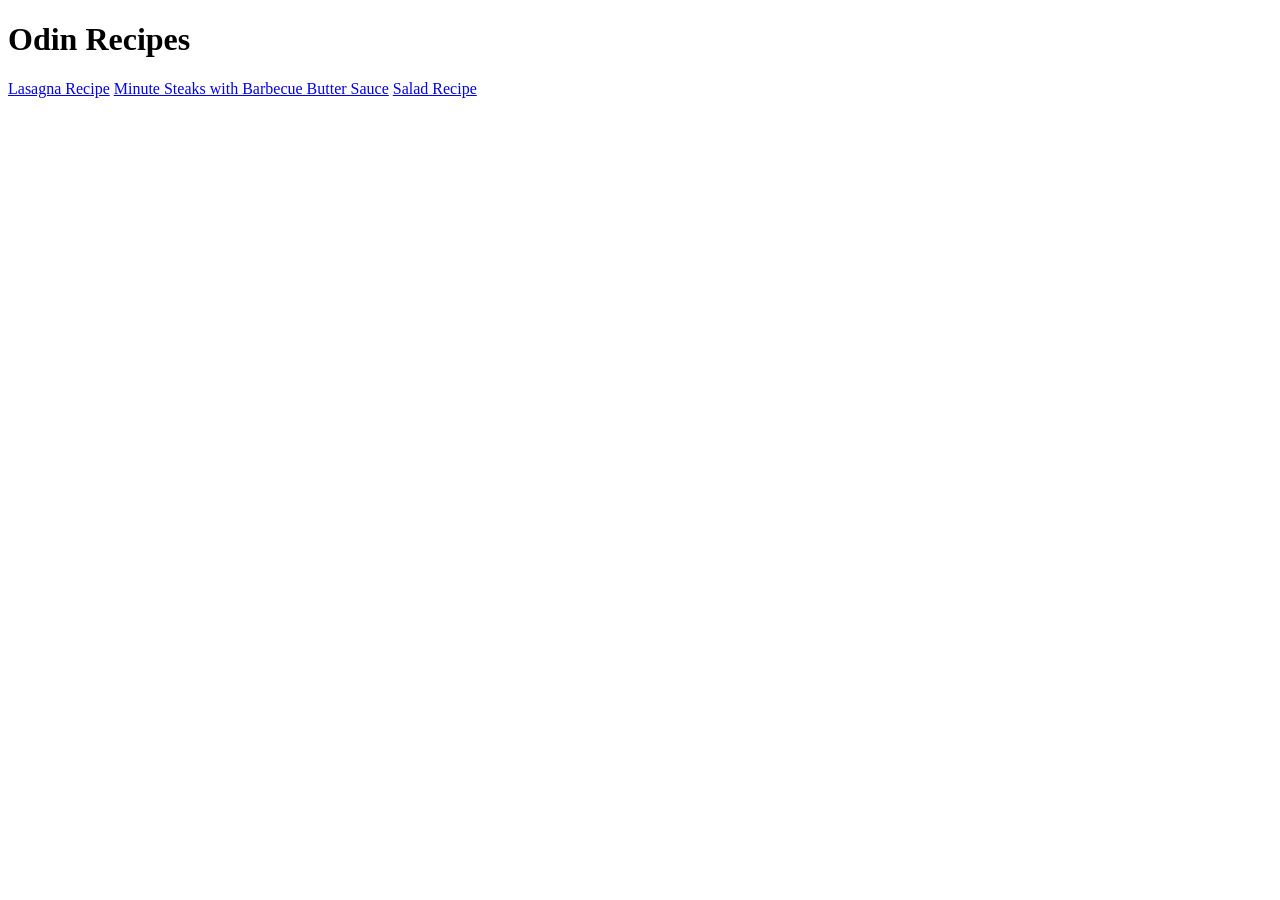
==== index.html @ 5823c6e4 "Add index.html and recipes html's" ====
<!DOCTYPE html>
<html lang="en">
<head>
    <meta charset="UTF-8">
    <meta name="viewport" content="width=device-width, initial-scale=1.0">
    <title>Odin Recipes</title>
</head>
<body>
    <h1>Odin Recipes</h1>
    <a href="recipes/lasagna.html">Lasagna Recipe</a>
    <a href="recipes/steak.html">Minute Steaks with Barbecue Butter Sauce</a>
    <a href="recipes/salad.html">Salad Recipe</a>
</body>
</html>
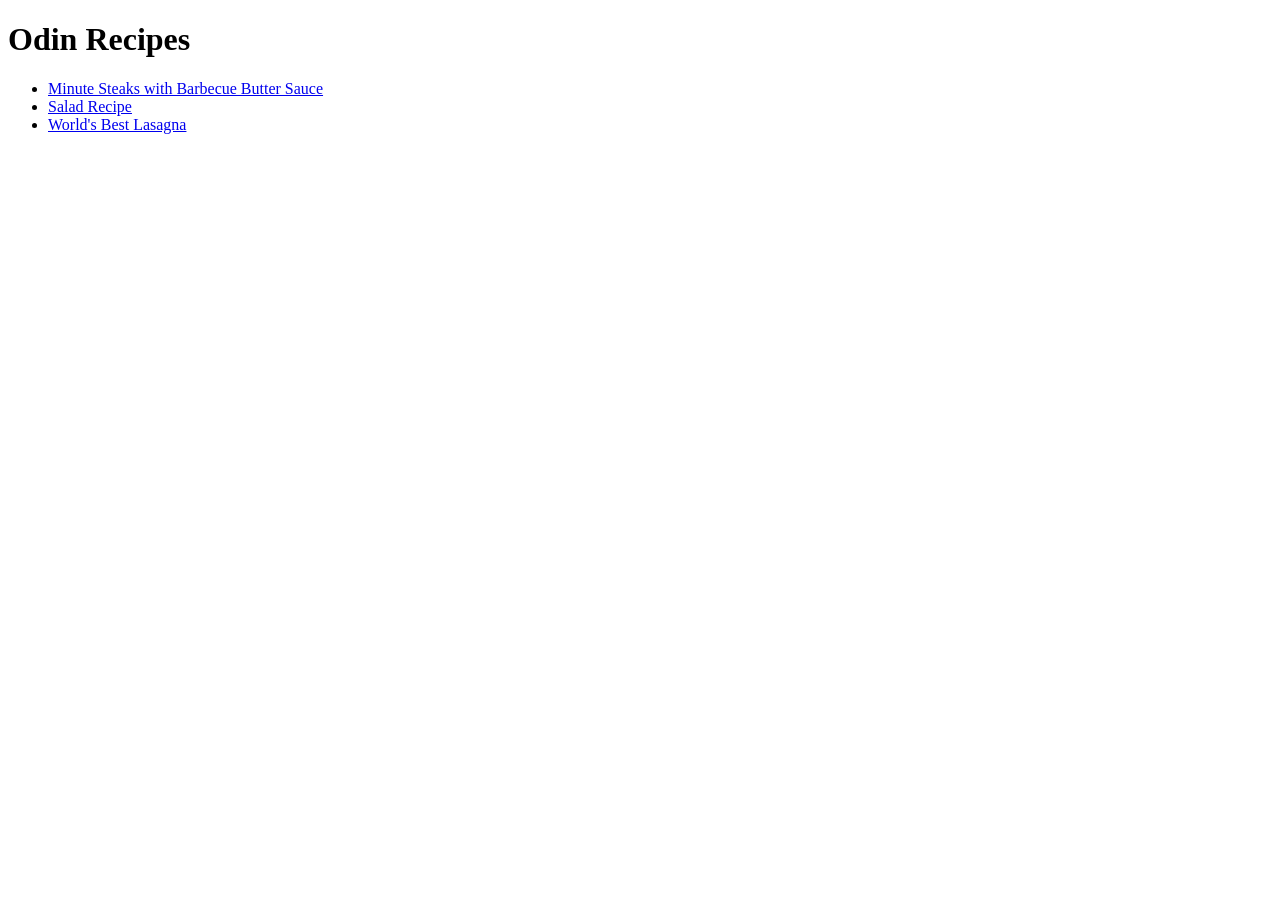
==== commit a4ccdd38: "Add lasagna.html content" ====
--- a/index.html
+++ b/index.html
@@ -7,8 +7,10 @@
 </head>
 <body>
     <h1>Odin Recipes</h1>
-    <a href="recipes/lasagna.html">Lasagna Recipe</a>
-    <a href="recipes/steak.html">Minute Steaks with Barbecue Butter Sauce</a>
-    <a href="recipes/salad.html">Salad Recipe</a>
+    <ul>
+        <li><a href="recipes/steak.html">Minute Steaks with Barbecue Butter Sauce</a></li>
+        <li><a href="recipes/salad.html">Salad Recipe</a></li>
+        <li><a href="recipes/lasagna.html">World's Best Lasagna</a></li>
+    </ul>
 </body>
 </html>
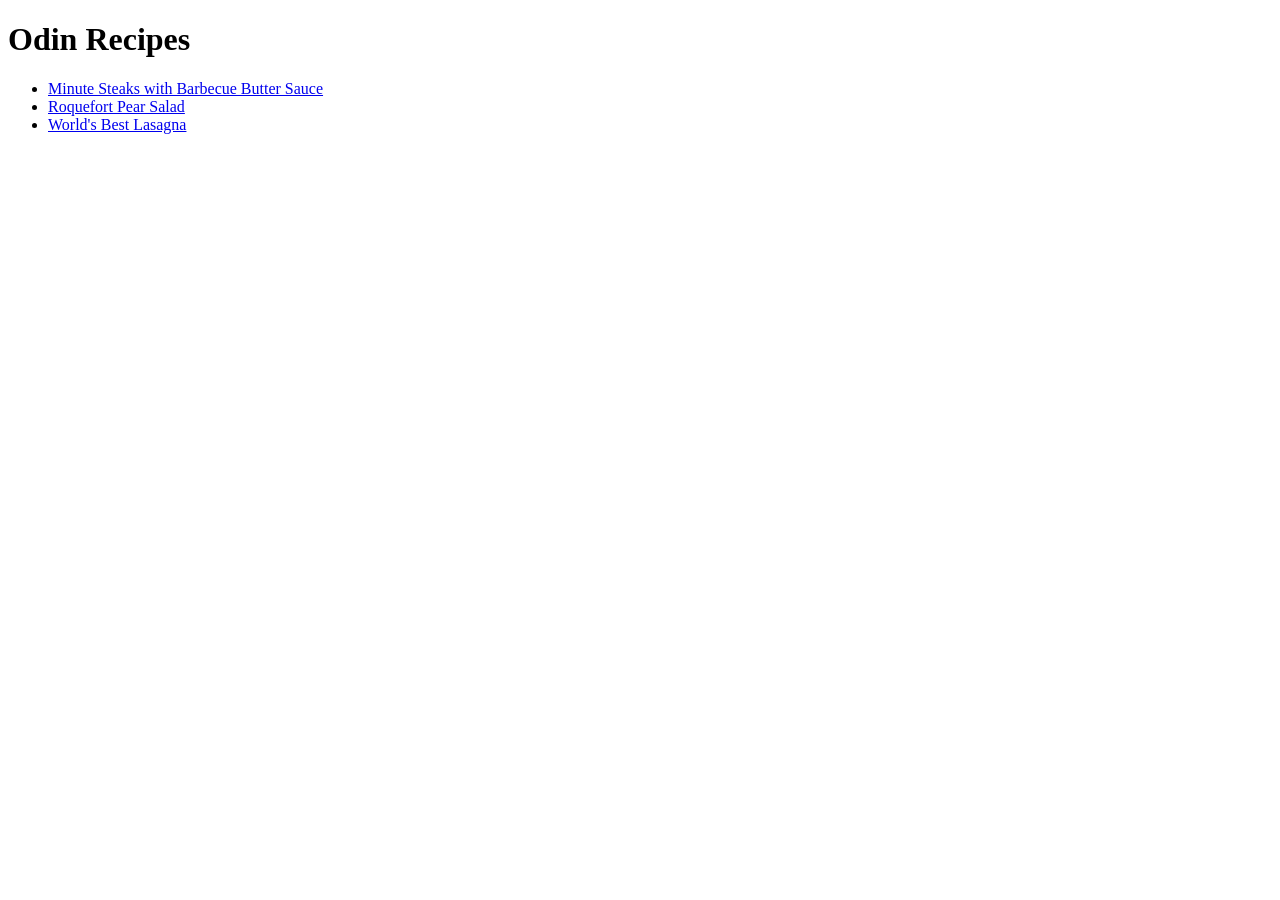
==== commit 85e46dfa: "Add salad.html content" ====
--- a/index.html
+++ b/index.html
@@ -9,7 +9,7 @@
     <h1>Odin Recipes</h1>
     <ul>
         <li><a href="recipes/steak.html">Minute Steaks with Barbecue Butter Sauce</a></li>
-        <li><a href="recipes/salad.html">Salad Recipe</a></li>
+        <li><a href="recipes/salad.html">Roquefort Pear Salad</a></li>
         <li><a href="recipes/lasagna.html">World's Best Lasagna</a></li>
     </ul>
 </body>
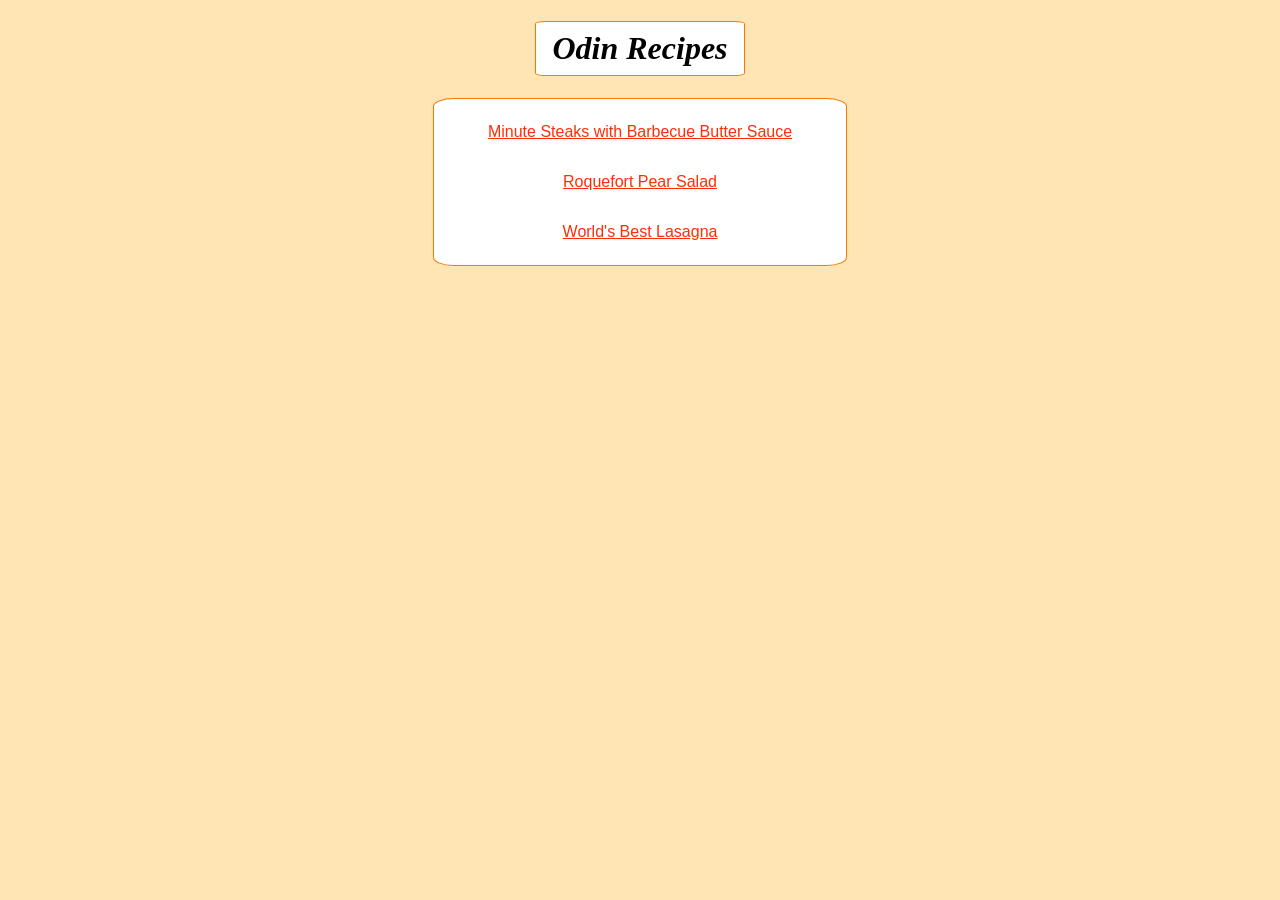
==== commit f27fa764: "Add styles.css" ====
--- a/index.html
+++ b/index.html
@@ -3,14 +3,15 @@
 <head>
     <meta charset="UTF-8">
     <meta name="viewport" content="width=device-width, initial-scale=1.0">
+    <link rel="stylesheet" href="styles.css">
     <title>Odin Recipes</title>
 </head>
 <body>
     <h1>Odin Recipes</h1>
-    <ul>
-        <li><a href="recipes/steak.html">Minute Steaks with Barbecue Butter Sauce</a></li>
-        <li><a href="recipes/salad.html">Roquefort Pear Salad</a></li>
-        <li><a href="recipes/lasagna.html">World's Best Lasagna</a></li>
+    <ul class="options-list">
+        <li class="options"><a href="recipes/steak.html" class="options">Minute Steaks with Barbecue Butter Sauce</a></li>
+        <li class="options"><a href="recipes/salad.html" class="options">Roquefort Pear Salad</a></li>
+        <li class="options"><a href="recipes/lasagna.html" class="options">World's Best Lasagna</a></li>
     </ul>
 </body>
 </html>
--- a/styles.css
+++ b/styles.css
@@ -0,0 +1,96 @@
+* {
+    background-color: rgb(255, 229, 180);
+    font-family:'Times New Roman', Times, serif;
+}
+
+h1,
+h2,
+ul,
+ol,
+li,
+p,
+.options {
+    background-color: white;
+}
+
+h1,
+h2,
+ul,
+ol,
+li,
+p {
+    padding: 8px 16px;
+}
+
+h1,
+h2,
+ul,
+ol,
+p {
+    margin-left: auto;
+    margin-right: auto;
+    border: 1px rgb(250, 121, 0) solid;
+    border-radius: 5%;
+}
+
+h1,
+h2 {
+    width: fit-content;
+    text-align: center;
+    font-style: italic;
+}
+
+ul,
+ol {
+    width: 50%;
+}
+
+li {
+    padding: 16px;
+    text-align: justify;
+}
+
+.options {
+    font-family:'Franklin Gothic Medium', 'Arial Narrow', Arial, sans-serif;
+    color: rgb(255, 45, 8);
+    list-style-type: none;
+}
+
+p {
+    width: 50%;
+    text-align: justify;
+}
+
+.ingredients,
+.options-list {
+    width: 30%;
+    list-style-position: inside;
+}
+
+.options,
+.ingredients li {
+    text-align: center;
+}
+
+ol {
+    list-style-position: inside;
+}
+
+img {
+    display: block;
+    margin-left: auto;
+    margin-right: auto;
+    box-shadow: 5px 5px 10px rgba(0, 0, 0, 0.5);
+}
+
+.home {
+    display: block;
+    width: fit-content;
+    margin-left: auto;
+    margin-right: auto;
+    text-align: center;
+    background-color: rgb(71, 97, 204);
+    padding: 8px 16px;
+    color: white;
+    border: 2px solid rgb(7, 0, 99);
+}
